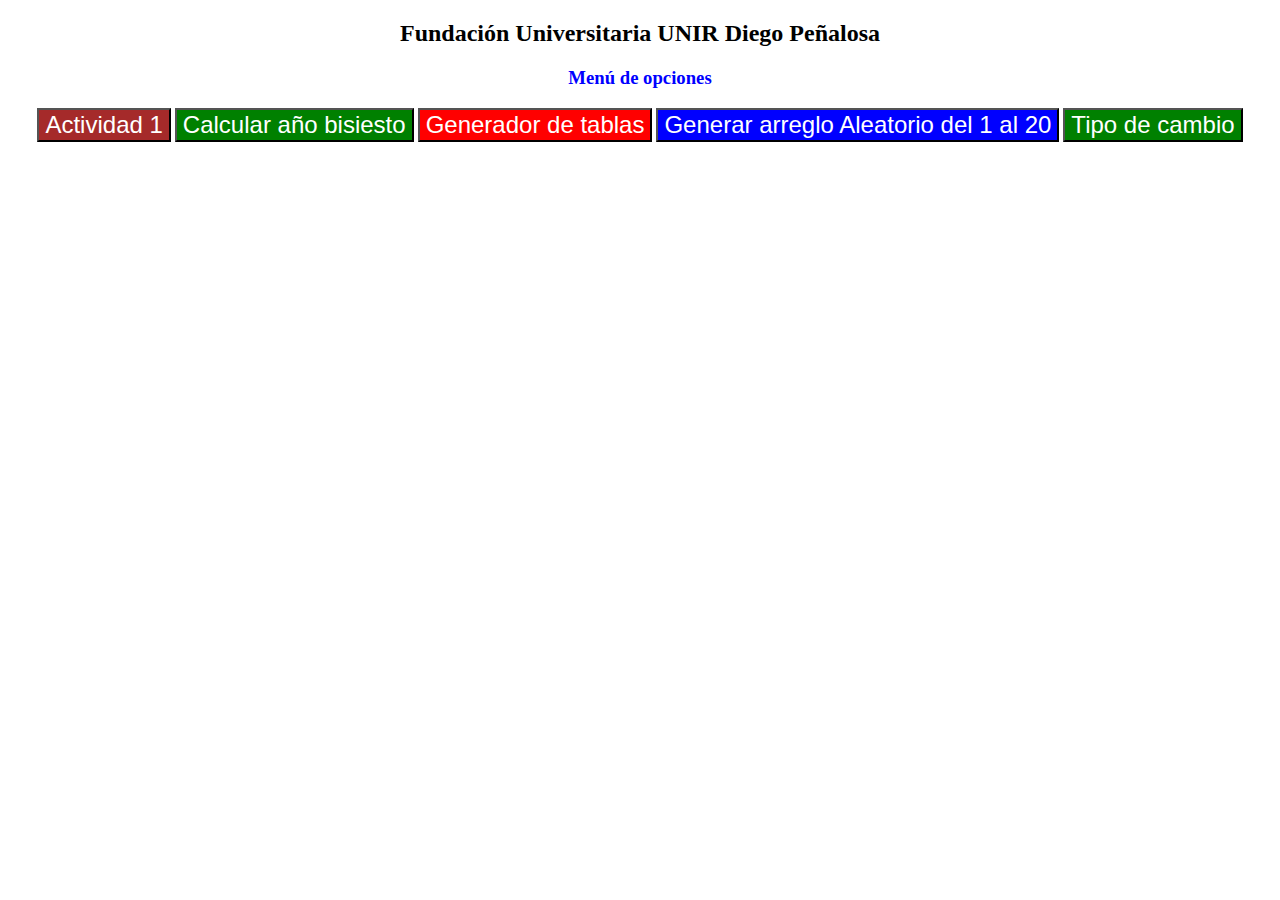
==== index.html @ b38fe371 "Add files via upload" ====
<!DOCTYPE html>

<head>
    <script src="https://ajax.googleapis.com/ajax/libs/jquery/3.6.0/jquery.min.js"></script>
    <script src="dist/index.js"></script>
    <style>
        .TituloAzul {
            color: blue;
        }

        .TituloVerde {
            color: green;
        }

        .Botones {
            color: white;
            text-align: center;
            font-size: 24px;
            display: inline-block;
        }

        .Verde {
            background-color: green !important;
        }

        .Rojo {
            background-color: red !important;
        }

        .Azul {
            background-color: blue !important;
        }

        .Cafe {
            background-color: brown !important;
        }

        .Hidden {
            display: none;
        }

        table,
        th,
        td {
            border: 1px solid;
        }
    </style>
</head>

<body>
</body>
<h2 align="center">
    Fundación Universitaria UNIR Diego Peñalosa
</h2>
<h3 class="TituloAzul" align="center">
    Menú de opciones
</h3>

<div align="center">
    <button type="button" id="BtnActividad1" class="Botones Cafe">Actividad 1</button>
    <button type="button" id="BtnBisiestos" class="Botones Verde">Calcular año bisiesto</button>
    <button type="button" id="BtnTablas" class="Botones Rojo">Generador de tablas</button>
    <button type="button" id="BtnArreglos" class="Botones Azul">Generar arreglo Aleatorio del 1 al 20</button>
    <button type="button" id="BtnTipoCambio" class="Botones Verde">Tipo de cambio</button>

  
</div>

<div align="center" id="Bisiestos" class="Hidden">
    <h3 class="TituloAzul" align="center">
        CALCULAR AÑOS BISIESTOS

        <div align="center">
            <input id="Year" type="text" placeholder="Indique el año a validar">
            <button id="BtnCalcularBisiesto">Calcular</button>

        </div>
    </h3>
</div>


<div align="center" id="ArregloRand" class="Hidden">
    <h3 class="TituloAzul" align="center">
        Generar arreglo Aleatorio del 1 al 20
    </h3>
        <div id="ResultadoArreglo" align="center">


        </div>
    
</div>



<div align="center" id="ArregloRandB" class="Hidden">
    <h3 class="TituloAzul" align="center">
        Los aspectos mas relevantes de los estándares utilizados en el desarrollo web 
    </h3>
    <br>
    Los estándares web son las tecnologías que utilizamos para crear sitios web. Estos estándares existen como extensos documentos técnicos llamados especificaciones, que detallan exactamente cómo debería funcionar la tecnología. Estos documentos no son muy útiles para aprender a usar las tecnologías que describen (es por eso que tenemos sitios como MDN Web Docs), sino que están pensados ​​para que los utilicen los ingenieros de software para implementar esas tecnologías (generalmente en los navegadores web).

Por ejemplo, el lleno de vida Estándar HTML describe exactamente cómo se debe implementar HTML (todos los elementos HTML y sus APIs asociadas y otras tecnologías circundantes).

Los estándares web son creados por organismos de estándares — instituciones que invitan a grupos de personas de diferentes compañías de tecnología a unirse y acordar cómo deberían funcionar las tecnologías de la mejor manera posible para cumplir con todos sus casos de uso. El W3C es el organismo de estándares web más conocido, pero hay otros como WHATWG (que fueron responsables de la modernización del lenguaje HTML), ECMA (que publica el estándar para ECMAScript, en el que se basa JavaScript), Khronos (que publica tecnologías para gráficos 3D, como WebGL) y otras.

        <div id="ResultadoArregloB" align="center">
        </div>
</div>



<div align="center" id="Tablas" class="Hidden">
    <h3 class="TituloAzul" align="center">
        GENERDOR DE TABLAS
    </h3>
    <div align="center">
        <input id="Filas" type="text" placeholder="Indique numero de filas">
        <input id="Columnas" type="text" placeholder="Indique numero de columnas">
        <button id="BtnGenerarTabla">Generar Tabla</button>

    </div>
    <p></p>
    <div id="ResultadoTablas" align="center">
    </div>

</div>



<div align="center" id="TipoCambio" class="Hidden">
    <h3 class="TituloAzul" align="center">
        CALCULAR TIPO CAMBIO BANCO DE MX ULTIMOS 5 DIAS
    </h3>

    <div id="ResultadoTipoCambio" align="center">
    </div>
</div>

</html>
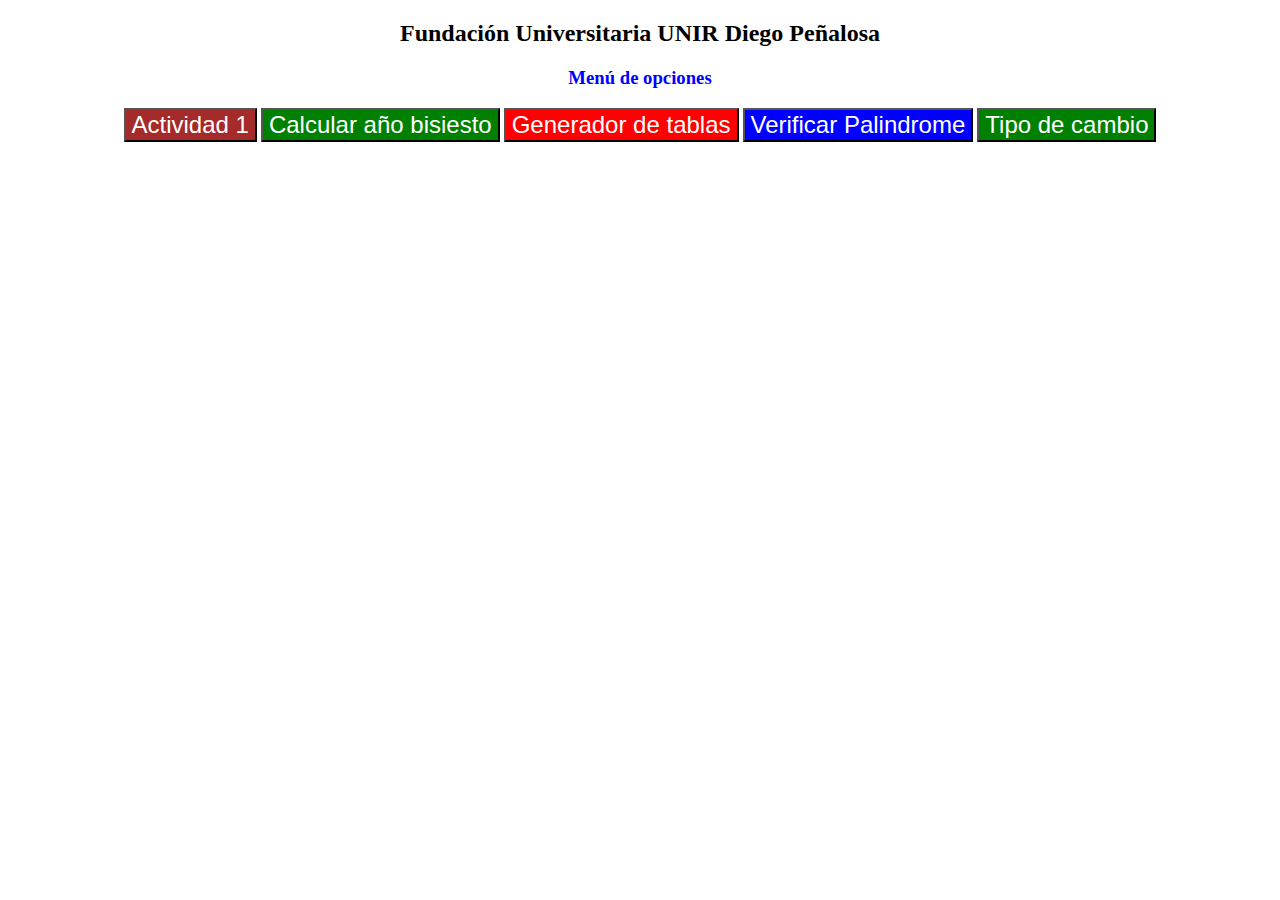
==== commit aae2e49b: "Update index.html" ====
--- a/index.html
+++ b/index.html
@@ -60,7 +60,7 @@
     <button type="button" id="BtnActividad1" class="Botones Cafe">Actividad 1</button>
     <button type="button" id="BtnBisiestos" class="Botones Verde">Calcular año bisiesto</button>
     <button type="button" id="BtnTablas" class="Botones Rojo">Generador de tablas</button>
-    <button type="button" id="BtnArreglos" class="Botones Azul">Generar arreglo Aleatorio del 1 al 20</button>
+    <button type="button" id="BtnPalindrome" class="Botones Azul">Verificar Palindrome</button>
     <button type="button" id="BtnTipoCambio" class="Botones Verde">Tipo de cambio</button>
 
   
@@ -78,12 +78,25 @@
     </h3>
 </div>
 
+<div align="center" id="Palindrome" class="Hidden">
+    <h3 class="TituloAzul" align="center">
+        Verificar Palindrome
+
+        <div align="center">
+            <input id="Ptexto" type="text" placeholder="Coloque el texto a validar">
+            <button id="BtnPalindromes">Validar</button>
+
+        </div>
+    </h3>
+</div>
+
 
 <div align="center" id="ArregloRand" class="Hidden">
     <h3 class="TituloAzul" align="center">
-        Generar arreglo Aleatorio del 1 al 20
+        <input id="Ptexto" type="text" placeholder="Escriba Palabra">
+        <button id="BtnPalindrome">Verificar</button>
     </h3>
-        <div id="ResultadoArreglo" align="center">
+        <div id="ResultadoPalindrome" align="center">
 
 
         </div>
@@ -102,12 +115,6 @@
 Por ejemplo, el lleno de vida Estándar HTML describe exactamente cómo se debe implementar HTML (todos los elementos HTML y sus APIs asociadas y otras tecnologías circundantes).
 
 Los estándares web son creados por organismos de estándares — instituciones que invitan a grupos de personas de diferentes compañías de tecnología a unirse y acordar cómo deberían funcionar las tecnologías de la mejor manera posible para cumplir con todos sus casos de uso. El W3C es el organismo de estándares web más conocido, pero hay otros como WHATWG (que fueron responsables de la modernización del lenguaje HTML), ECMA (que publica el estándar para ECMAScript, en el que se basa JavaScript), Khronos (que publica tecnologías para gráficos 3D, como WebGL) y otras.
-
-        <div id="ResultadoArregloB" align="center">
-        </div>
-</div>
-
-
 
 <div align="center" id="Tablas" class="Hidden">
     <h3 class="TituloAzul" align="center">
